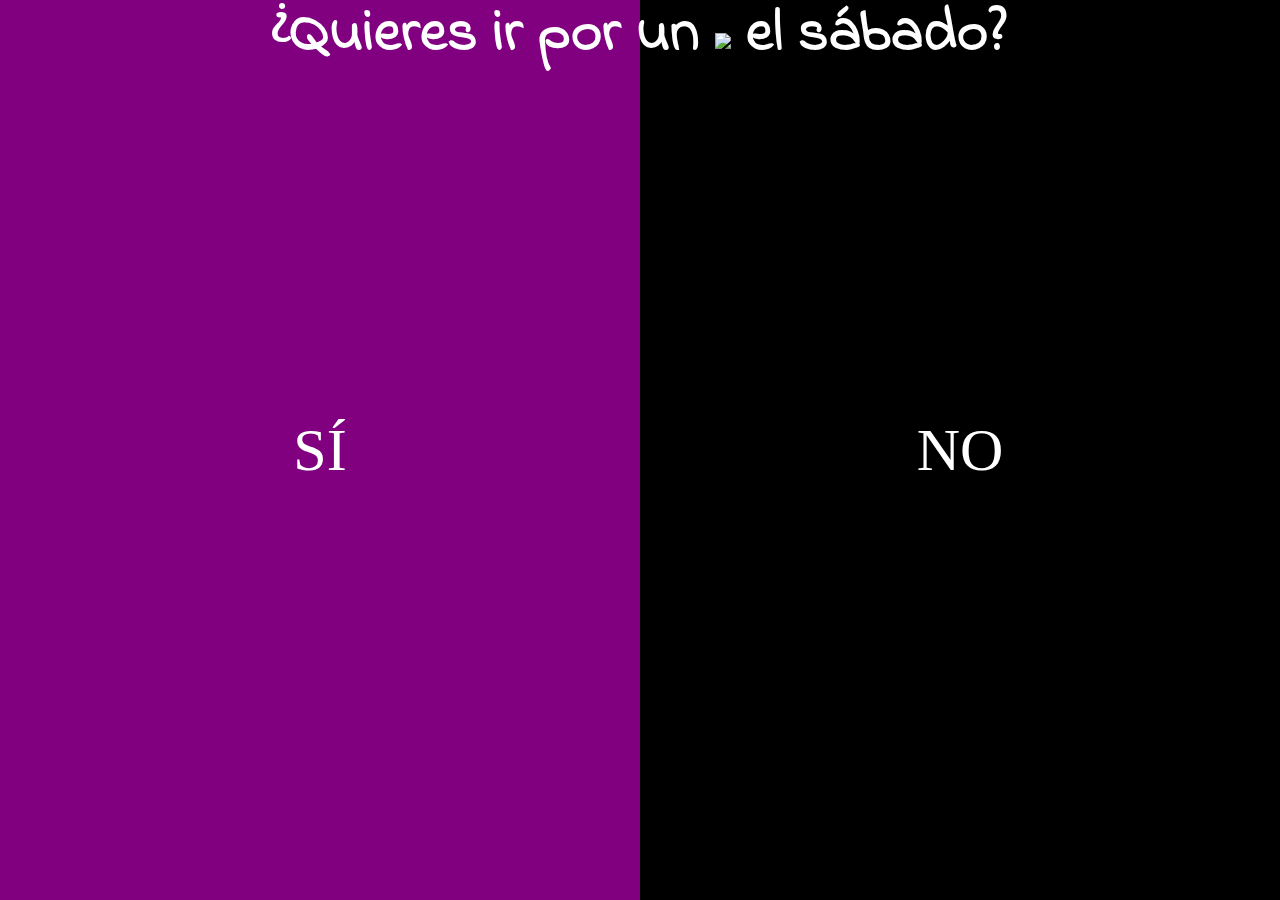
==== index.html @ b879af79 "mi primer commit" ====
<!DOCTYPE html>
<html>
<head>
	<title>La combi casitas sí existe</title>
	<meta charset="utf-8">
	<link rel="stylesheet" type="text/css" href="style.css">
	<link rel="stylesheet" type="text/css" href="normalize.css">


	<link rel="preconnect" href="https://fonts.gstatic.com">
<link href="https://fonts.googleapis.com/css2?family=Indie+Flower&display=swap" rel="stylesheet">
	
	<link href="https://cdn.jsdelivr.net/npm/bootstrap@5.0.0-beta2/dist/css/bootstrap.min.css" rel="stylesheet" integrity="sha384-BmbxuPwQa2lc/FVzBcNJ7UAyJxM6wuqIj61tLrc4wSX0szH/Ev+nYRRuWlolflfl" crossorigin="anonymous">

	
</head>
<body style="background-color: black;">
	<script src="codigo.js"></script>

	
	<h2 class="background__h2">
			¿Quieres ir por un <img src="https://seeklogo.com/images/D/Delaware_Punch-logo-465758600A-seeklogo.com.png"> el sábado?
	</h2>
	
	<a href="pagina2.html"><button type="button" name="enviar" class="boton">  SÍ</button></a>

	<button type="button"  class="boton2" >NO</button>


	
		
	


	
	
	












</body>
</html>
---- style.css ----
/*

.background__div{

	background-color: purple;
	width: 50vw;
	height: 100vh;
	display: inline-block;
	position: absolute;
	top:0;
	left: 0;
	



}
.background__div-2{
	background-color: black;
	width: 50vw;
	height: 100vh;
	display: inline-block;
	position: absolute;
	top: 0;
	right: 0;
	z-index: 50;



}*/

.background__h2{

	font-family:'Indie Flower', cursive;
	font-size:60px;
	color: white;
	position:relative;
	text-align: center;
	z-index: 100;
	top: 0vh;
	
}




.boton{
	background-color: #800080;
	color: white;
	font-size: 60px;
	width: 50vw;
	height: 100vh;
	display: inline-block;
	position: absolute;
	top:0;
	left: 0;
	border: 0;
	transition: all 1s;
	

}

.boton2{
	background-color: black;
	color: white;
	font-size: 60px;
	width: 50vw;
	height: 100vh;
	display: inline-block;
	position: absolute;
	top: 0;
	right: 0;
	z-index: 50;
	border: 0;
	transition: all .7s
}
	

.boton:hover{
	background: #D700D7;
	font-size: 120px;
}

#no{
	transition: all .7s ;
}

.boton2:hover{
	transform: translate(850px,0);
	
    
    
}

.input{
	position: absolute;
	z-index: 10000;
	
}

.pagina2{
	background-color: #800080;
	color: white;
}

.cupon{
	background-color: black;
	display: inline-block;
	padding: 40px;
	position: absolute;
	bottom: 50vh;
	margin-left: 28vw ;
	transition: all 1s;
	text-align: center;

}

.cupon:hover{
	transform: scale(1.3);
}

.punch{
	position: absolute;
	transform: scale(1.5);
	top: 100px;
	transition-delay: 1s;
	transition: all 1s;
}
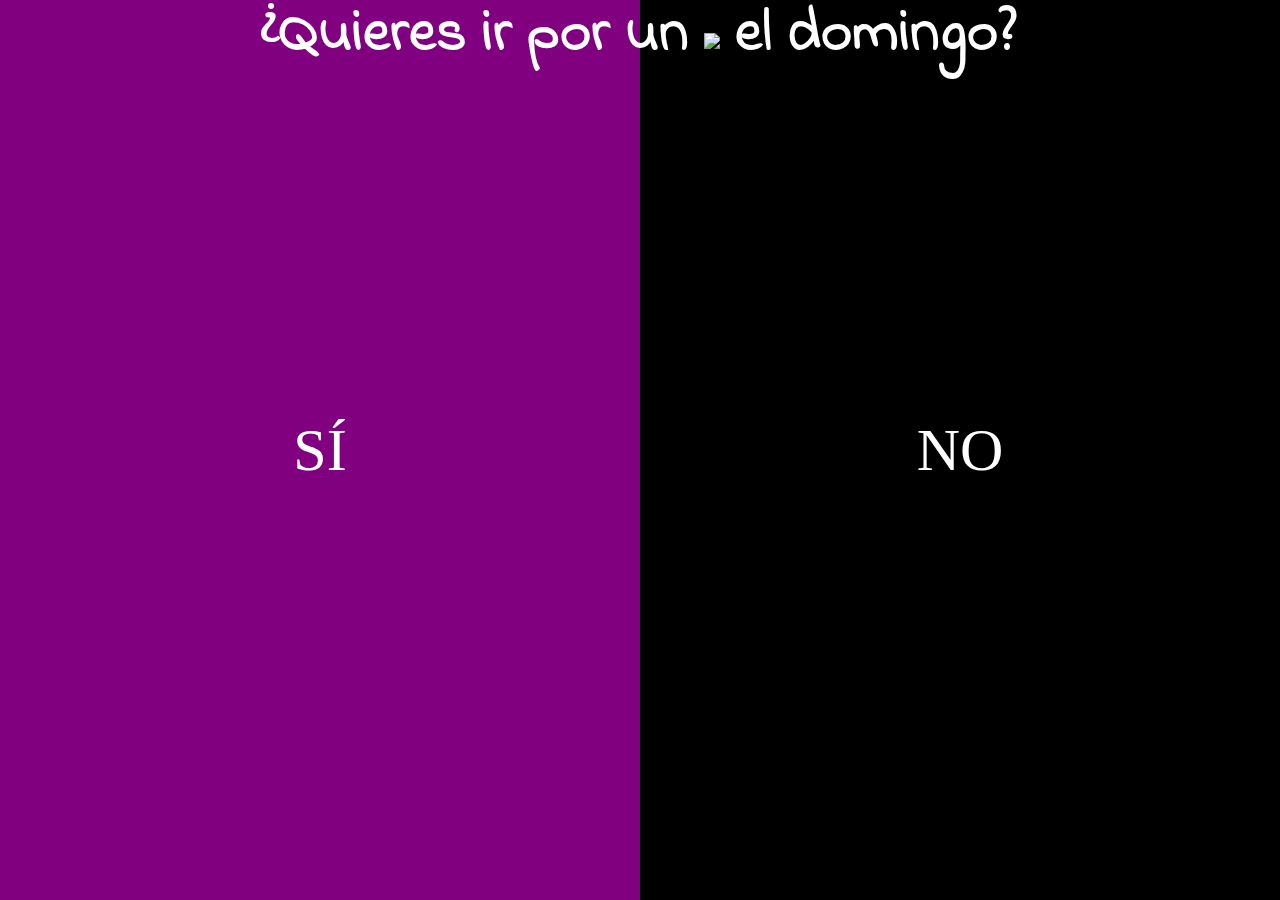
==== commit 8d0f2854: "Update index.html" ====
--- a/index.html
+++ b/index.html
@@ -19,7 +19,7 @@
 
 	
 	<h2 class="background__h2">
-			¿Quieres ir por un <img src="https://seeklogo.com/images/D/Delaware_Punch-logo-465758600A-seeklogo.com.png"> el sábado?
+			¿Quieres ir por un <img src="https://seeklogo.com/images/D/Delaware_Punch-logo-465758600A-seeklogo.com.png"> el domingo?
 	</h2>
 	
 	<a href="pagina2.html"><button type="button" name="enviar" class="boton">  SÍ</button></a>
@@ -48,4 +48,4 @@
 
 
 </body>
-</html>+</html>
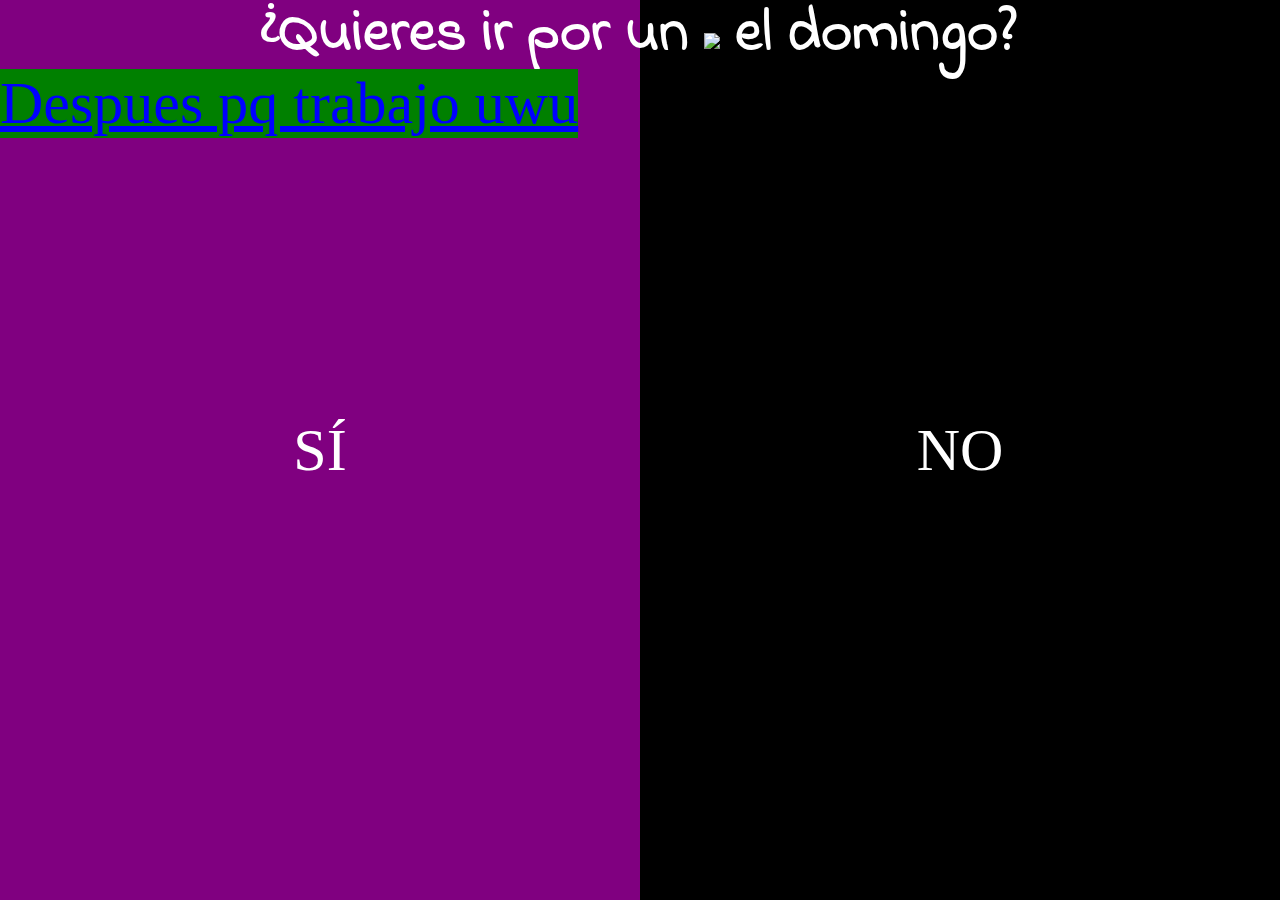
==== commit 2ec4626f: "Update index.html" ====
--- a/index.html
+++ b/index.html
@@ -24,27 +24,9 @@
 	
 	<a href="pagina2.html"><button type="button" name="enviar" class="boton">  SÍ</button></a>
 
-	<button type="button"  class="boton2" >NO</button>
+	<button type="button"  class="boton2" id="no">NO</button>
 
-
-	
-		
-	
-
-
-	
-	
-	
-
-
-
-
-
-
-
-
-
-
+	<a href="cupón.html" class="boton3">  Despues pq trabajo uwu</a>
 
 
 </body>
--- a/style.css
+++ b/style.css
@@ -1,33 +1,4 @@
 
-/*
-
-.background__div{
-
-	background-color: purple;
-	width: 50vw;
-	height: 100vh;
-	display: inline-block;
-	position: absolute;
-	top:0;
-	left: 0;
-	
-
-
-
-}
-.background__div-2{
-	background-color: black;
-	width: 50vw;
-	height: 100vh;
-	display: inline-block;
-	position: absolute;
-	top: 0;
-	right: 0;
-	z-index: 50;
-
-
-
-}*/
 
 .background__h2{
 
@@ -92,11 +63,7 @@
     
 }
 
-.input{
-	position: absolute;
-	z-index: 10000;
-	
-}
+
 
 .pagina2{
 	background-color: #800080;
@@ -125,4 +92,19 @@
 	top: 100px;
 	transition-delay: 1s;
 	transition: all 1s;
-}+}
+
+
+.boton3{
+	text-align: center;
+	color:blue;
+	font-size:60px;
+	background-color: green;
+	display:inline-block;
+	position:relative;
+	bottom: 0;
+	z-index: 30000;
+	border:0;
+	
+	
+}
